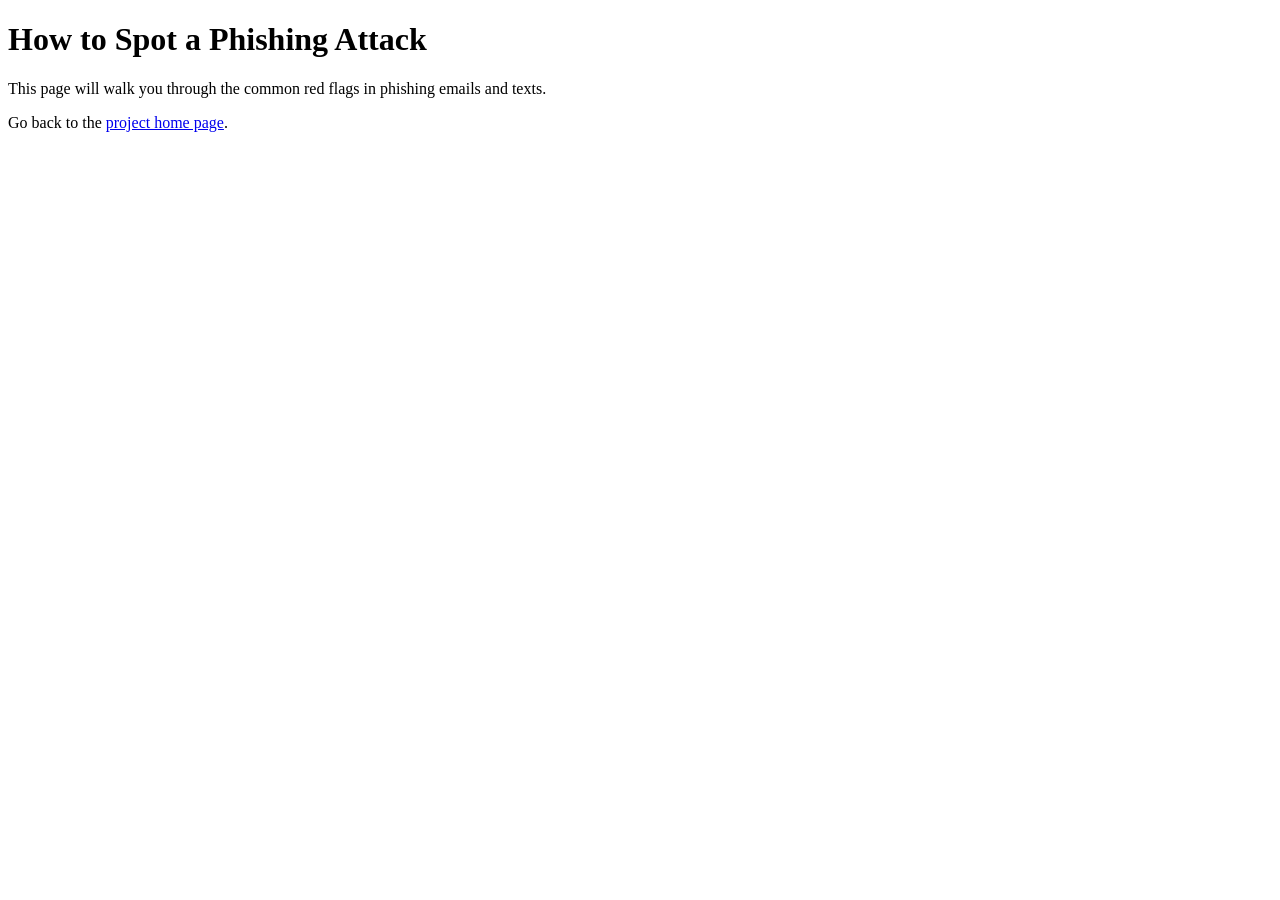
==== about.html @ 9c9a97e3 "Added the about.html page" ====
<!DOCTYPE html>
<html lang="en">
<head>
    <meta charset="UTF-8">
    <meta name="viewport" content="width=device-width, initial-scale=1.0">
    <title>How to Spot a Phishing Attack</title>
</head>
<body>
    <h1>How to Spot a Phishing Attack</h1>
    <p>This page will walk you through the common red flags in phishing emails and texts.</p>
    <p>Go back to the <a href="index.html">project home page</a>.</p>

</body>
</html>
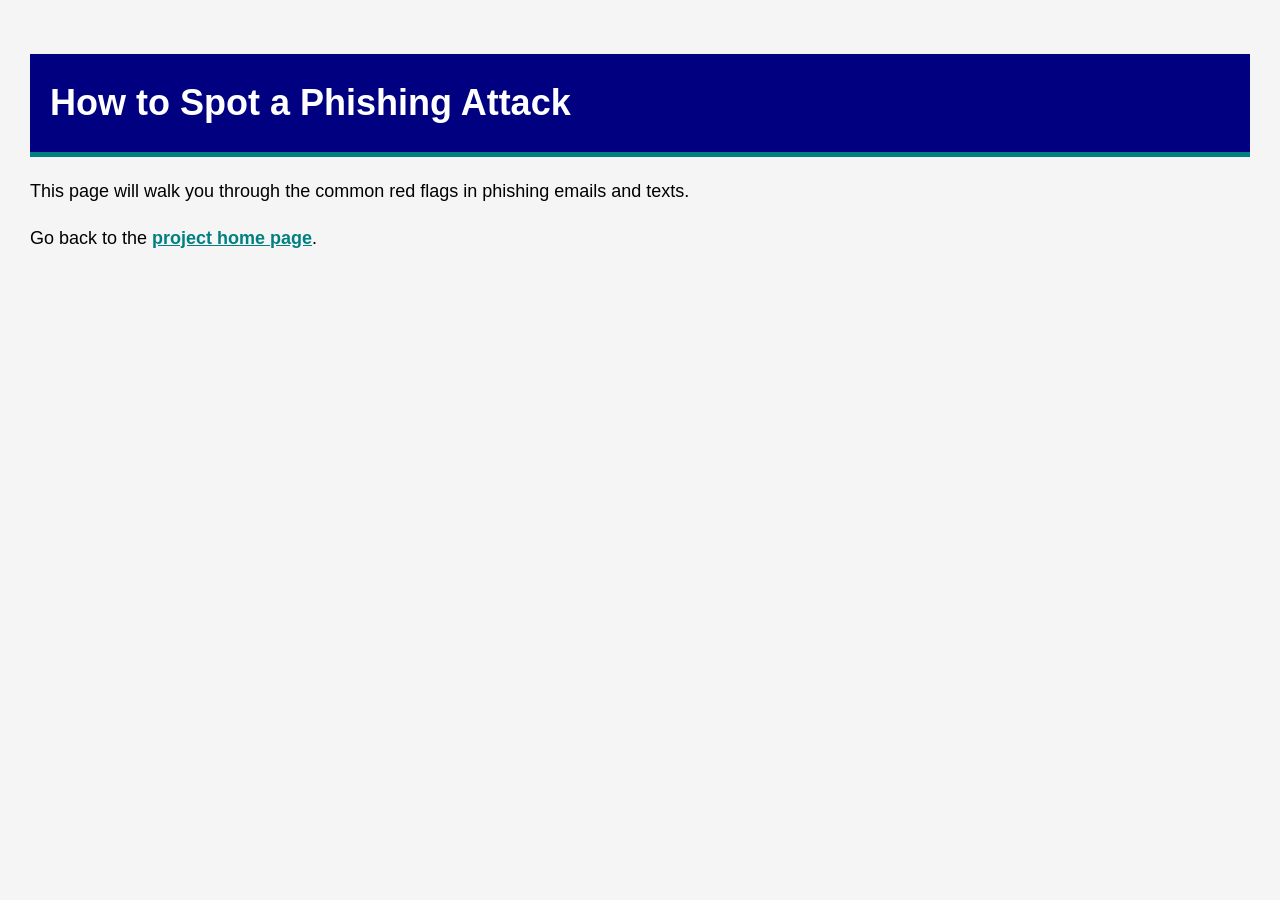
==== commit 08b8a979: "added link to styles.css" ====
--- a/about.html
+++ b/about.html
@@ -4,6 +4,7 @@
     <meta charset="UTF-8">
     <meta name="viewport" content="width=device-width, initial-scale=1.0">
     <title>How to Spot a Phishing Attack</title>
+    <link rel="stylesheet" href="styles.css">
 </head>
 <body>
     <h1>How to Spot a Phishing Attack</h1>
--- a/styles.css
+++ b/styles.css
@@ -0,0 +1,40 @@
+body {
+    font-family: Arial, Helvetica, sans-serif;
+    line-height: 1.6;
+    color: black;
+    background-color: whitesmoke;
+    margin: 0;
+    padding: 30px;
+}
+
+h1 {
+    font-size: 36px;
+    color: white;
+    background-color: navy;
+    padding: 20px;
+    margin-bottom: 20px;
+    border-bottom: 5px solid teal;
+}
+
+h2 {
+    font-size: 24px;
+    color: navy;
+    margin-top: 30px;
+}
+
+p {
+    font-size: 18px;
+    margin-bottom: 15px;
+}
+
+img {
+    border: 3px solid navy;
+    margin: 10px;
+    padding: 5px;
+    background-color: white;
+}
+
+a {
+    color: teal;
+    font-weight: bold;
+}
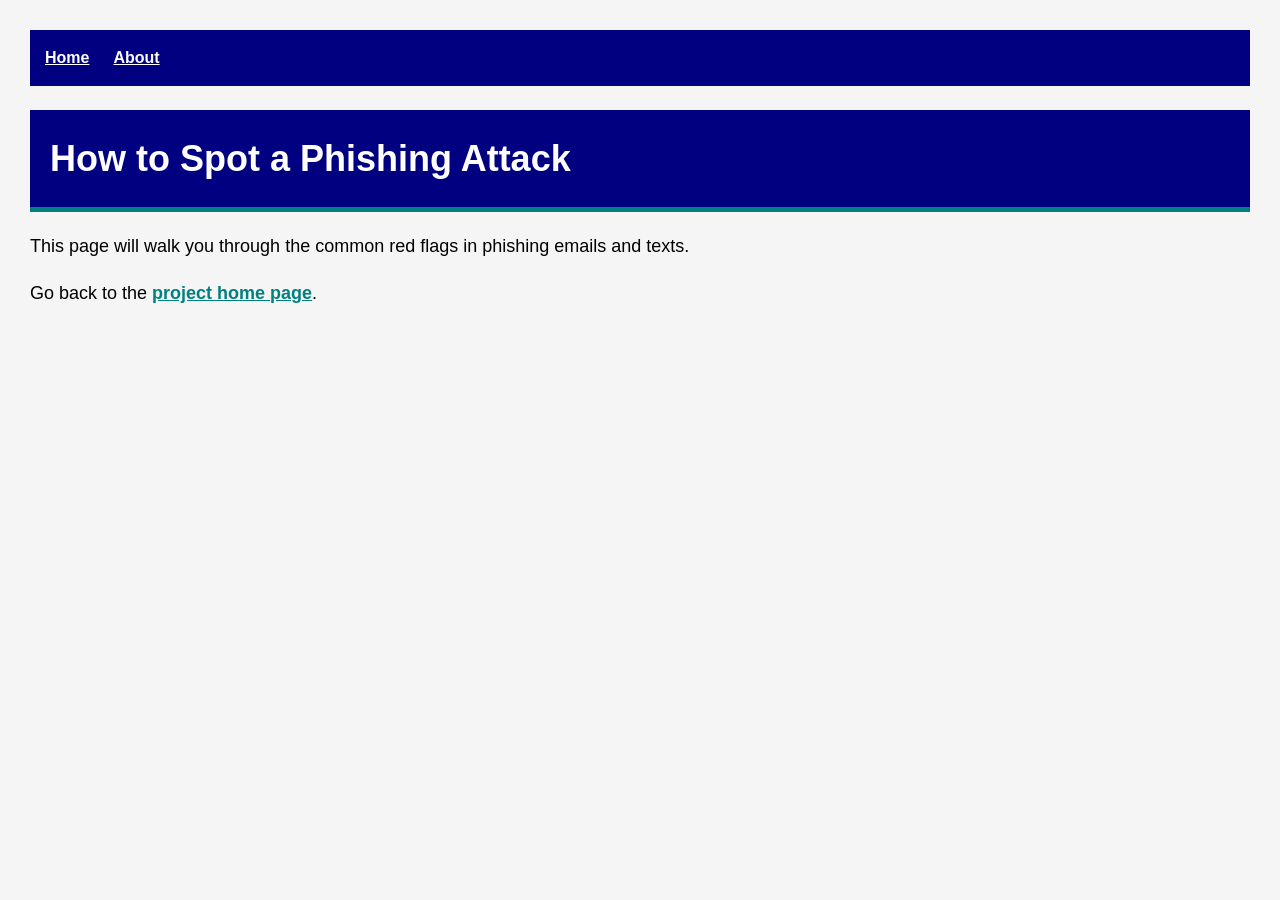
==== commit 190c9729: "Adding flexbox to my webpage" ====
--- a/about.html
+++ b/about.html
@@ -7,6 +7,10 @@
     <link rel="stylesheet" href="styles.css">
 </head>
 <body>
+<nav class="navigation">
+      <a href="index.html">Home</a>
+      <a href="about.html">About</a>
+   </nav>
     <h1>How to Spot a Phishing Attack</h1>
     <p>This page will walk you through the common red flags in phishing emails and texts.</p>
     <p>Go back to the <a href="index.html">project home page</a>.</p>
--- a/styles.css
+++ b/styles.css
@@ -37,4 +37,30 @@
 a {
     color: teal;
     font-weight: bold;
+}
+
+.navigation {
+    display: flex;
+    gap: 24px;
+    background-color: navy;
+    padding: 15px;
+    margin-bottom: 20px;
+}
+
+.navigation a {
+    color: white;
+}
+
+.image-row {
+    display: flex;
+    gap: 20px;
+    flex-wrap: wrap;
+    justify-content: center;
+}
+
+@media (max-width: 700px) {
+    .navigation {
+        flex-direction: column;
+        align-items: flex-start;
+    }
 }
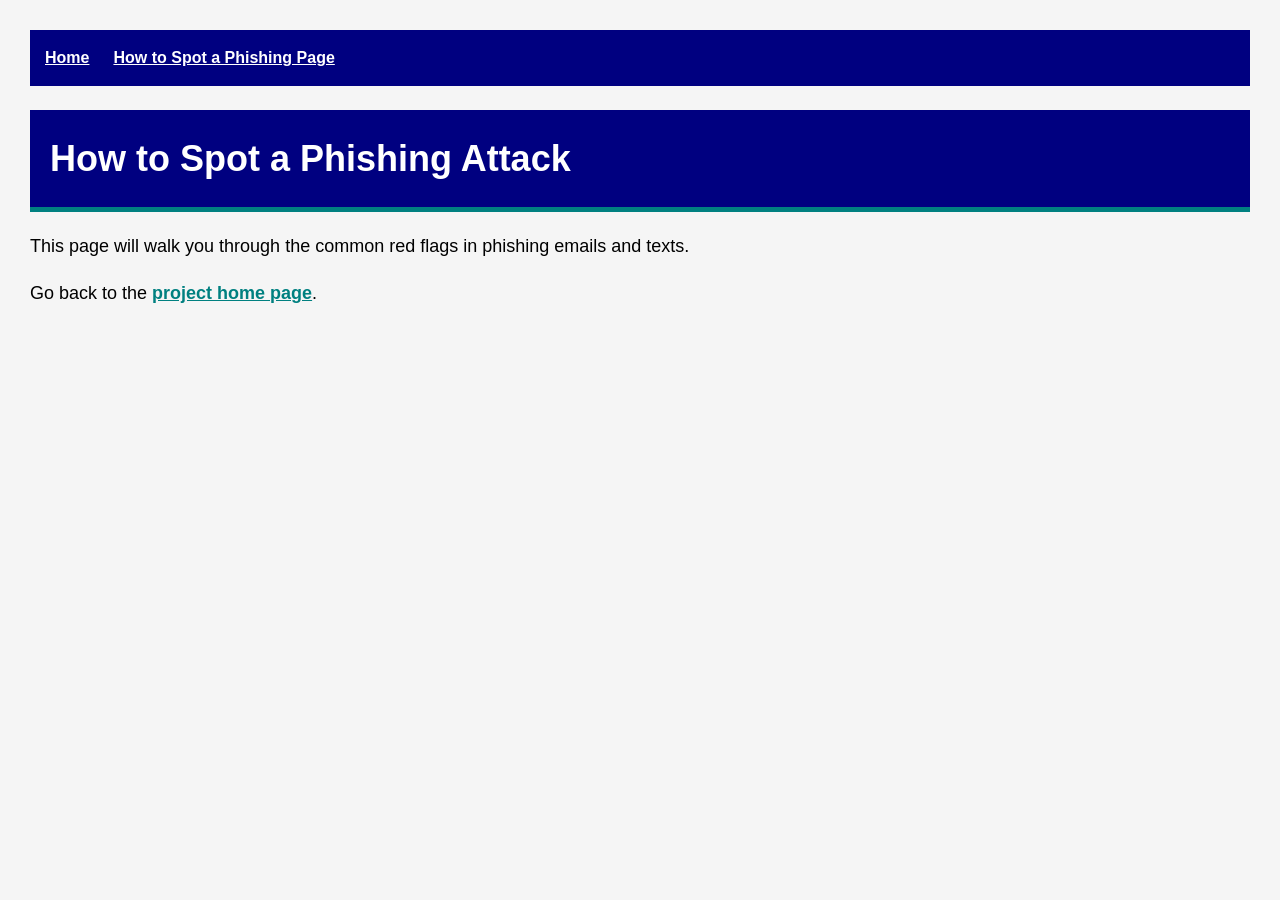
==== commit b614b599: "Changed menu names" ====
--- a/about.html
+++ b/about.html
@@ -9,7 +9,7 @@
 <body>
 <nav class="navigation">
       <a href="index.html">Home</a>
-      <a href="about.html">About</a>
+      <a href="about.html">How to Spot a Phishing Page</a>
    </nav>
     <h1>How to Spot a Phishing Attack</h1>
     <p>This page will walk you through the common red flags in phishing emails and texts.</p>
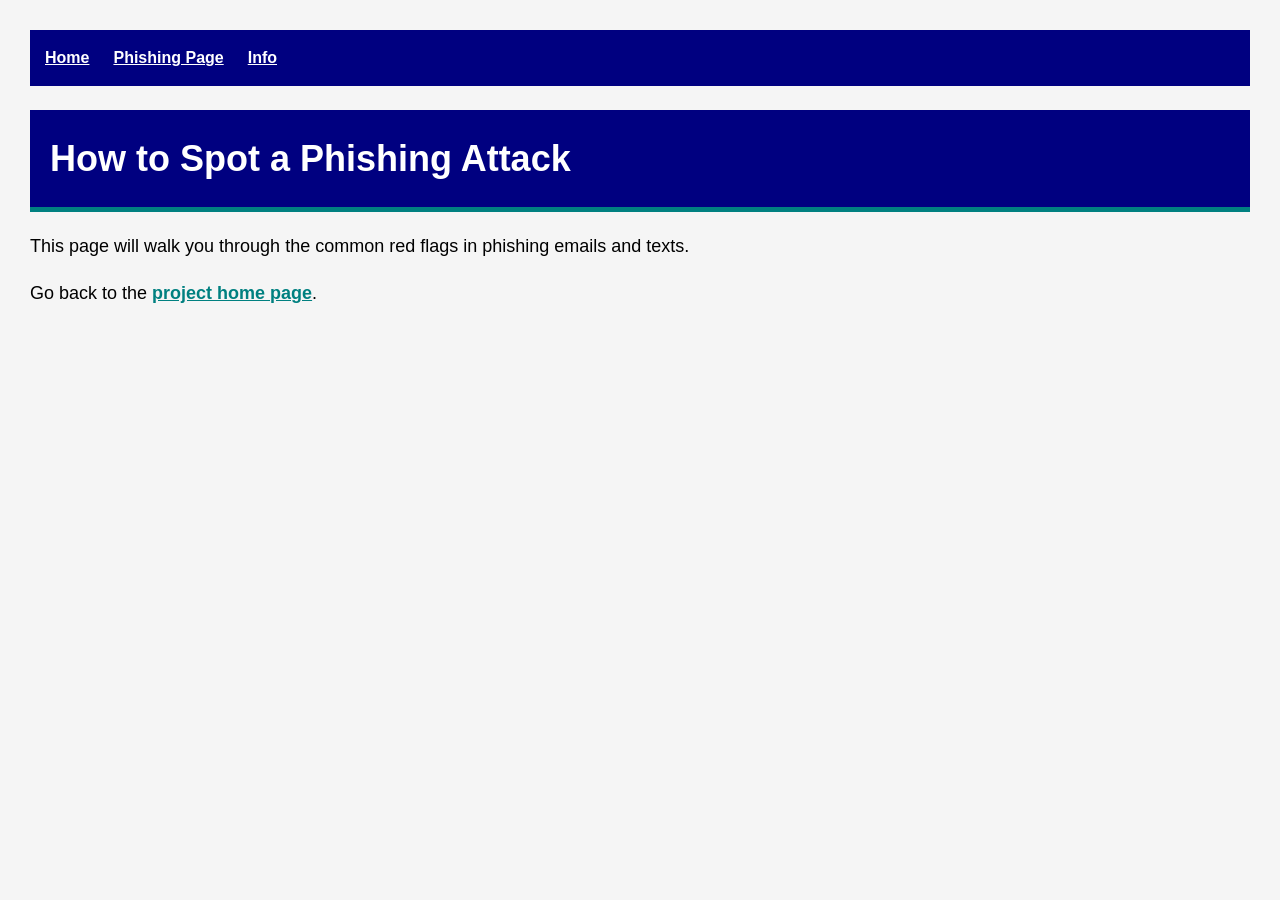
==== commit daaf567e: "added the info.html" ====
--- a/about.html
+++ b/about.html
@@ -9,7 +9,8 @@
 <body>
 <nav class="navigation">
       <a href="index.html">Home</a>
-      <a href="about.html">How to Spot a Phishing Page</a>
+      <a href="about.html">Phishing Page</a>
+      <a href="info.html">Info</a>
    </nav>
     <h1>How to Spot a Phishing Attack</h1>
     <p>This page will walk you through the common red flags in phishing emails and texts.</p>
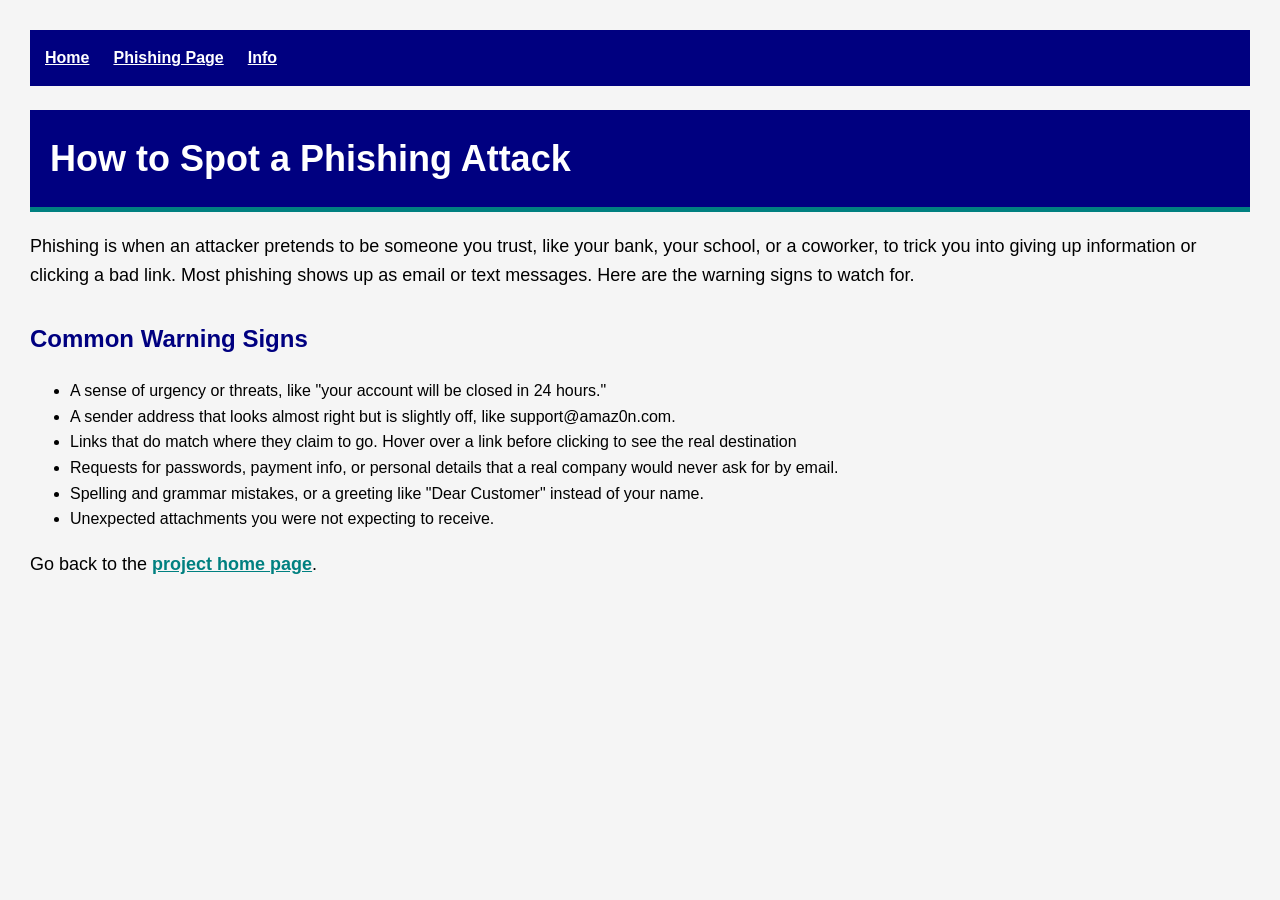
==== commit 671dbd0a: "Adding more content to my phishing page t" ====
--- a/about.html
+++ b/about.html
@@ -13,7 +13,18 @@
       <a href="info.html">Info</a>
    </nav>
     <h1>How to Spot a Phishing Attack</h1>
-    <p>This page will walk you through the common red flags in phishing emails and texts.</p>
+    <p>Phishing is when an attacker pretends to be someone you trust, like your bank, your school, or a coworker, to trick you into giving up information or clicking a bad link. Most phishing shows up as email or text messages. Here are the warning signs to watch for.</p>
+    <h2>Common Warning Signs</h2>
+
+    <ul>
+        <li>A sense of urgency or threats, like "your account will be closed in 24 hours."</li>
+        <li>A sender address that looks almost right but is slightly off, like support@amaz0n.com.</li>
+        <li> Links that do match where they claim to go. Hover over a link before clicking to see the real destination</li>
+        <li>Requests for passwords, payment info, or personal details that a real company would never ask for by email.</li>
+        <li>Spelling and grammar mistakes, or a greeting like "Dear Customer" instead of your name.</li>
+        <li>Unexpected attachments you were not expecting to receive.</li>
+</ul>
+    </ul>
     <p>Go back to the <a href="index.html">project home page</a>.</p>
 
 </body>
--- a/styles.css
+++ b/styles.css
@@ -51,16 +51,14 @@
     color: white;
 }
 
-.image-row {
-    display: flex;
+.image-grid {
+    display: grid;
+    grid-template-columns: 1fr 1fr;
     gap: 20px;
-    flex-wrap: wrap;
-    justify-content: center;
 }
 
 @media (max-width: 700px) {
-    .navigation {
-        flex-direction: column;
-        align-items: flex-start;
+    .image-grid {
+        grid-template-columns: 1fr;
     }
 }
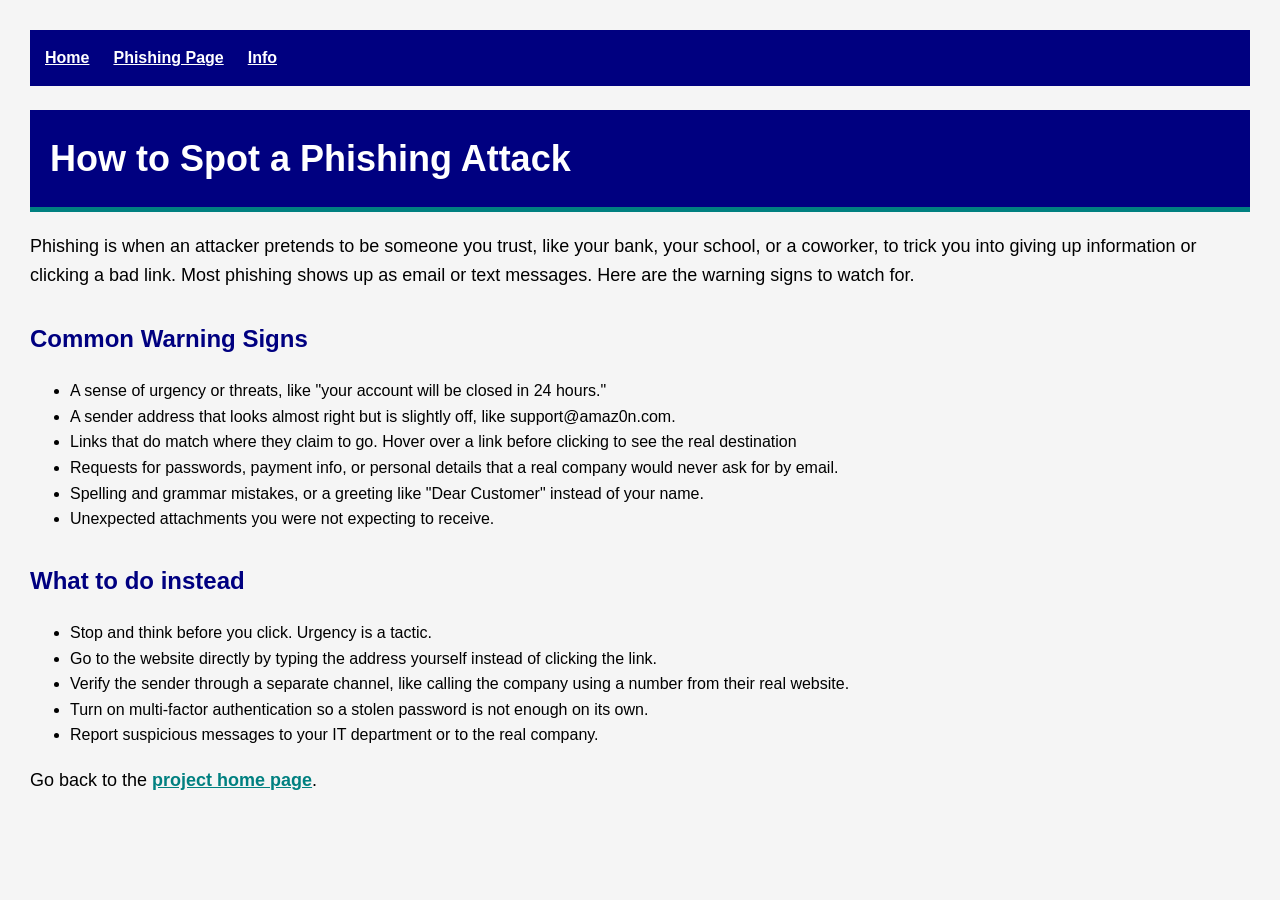
==== commit ba121444: "Added more Phishing info" ====
--- a/about.html
+++ b/about.html
@@ -23,7 +23,16 @@
         <li>Requests for passwords, payment info, or personal details that a real company would never ask for by email.</li>
         <li>Spelling and grammar mistakes, or a greeting like "Dear Customer" instead of your name.</li>
         <li>Unexpected attachments you were not expecting to receive.</li>
-</ul>
+    </ul>
+
+    <h2>What to do instead</h2>
+
+    <ul>
+        <li>Stop and think before you click. Urgency is a tactic.</li>
+        <li>Go to the website directly by typing the address yourself instead of clicking the link.</li>
+        <li>Verify the sender through a separate channel, like calling the company using a number from their real website.</li>
+        <li>Turn on multi-factor authentication so a stolen password is not enough on its own.</li>
+        <li>Report suspicious messages to your IT department or to the real company.</li>
     </ul>
     <p>Go back to the <a href="index.html">project home page</a>.</p>
 
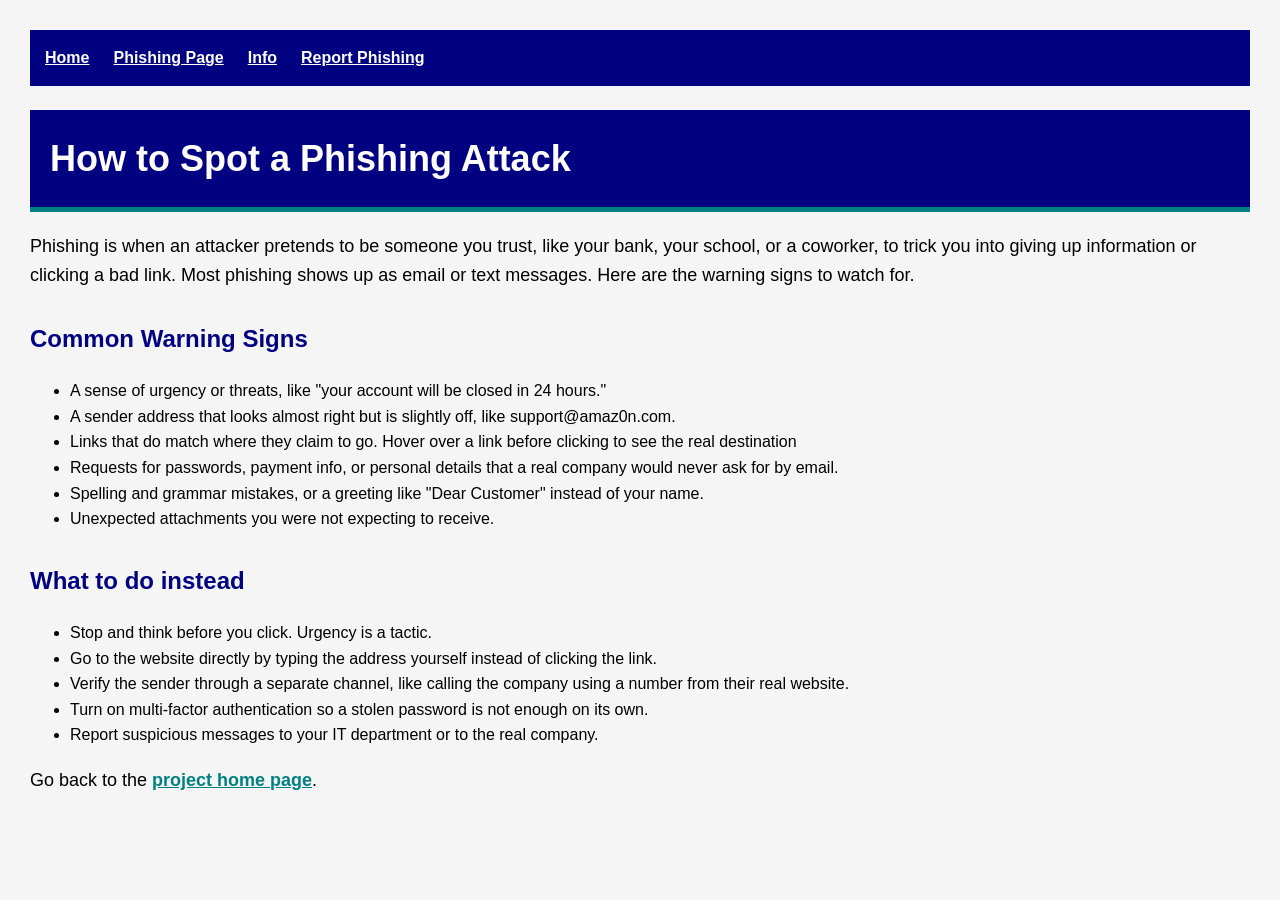
==== commit 9d1e11e8: "Added the link to report.html" ====
--- a/about.html
+++ b/about.html
@@ -11,6 +11,7 @@
       <a href="index.html">Home</a>
       <a href="about.html">Phishing Page</a>
       <a href="info.html">Info</a>
+      <a href="report.html">Report Phishing</a>
    </nav>
     <h1>How to Spot a Phishing Attack</h1>
     <p>Phishing is when an attacker pretends to be someone you trust, like your bank, your school, or a coworker, to trick you into giving up information or clicking a bad link. Most phishing shows up as email or text messages. Here are the warning signs to watch for.</p>
